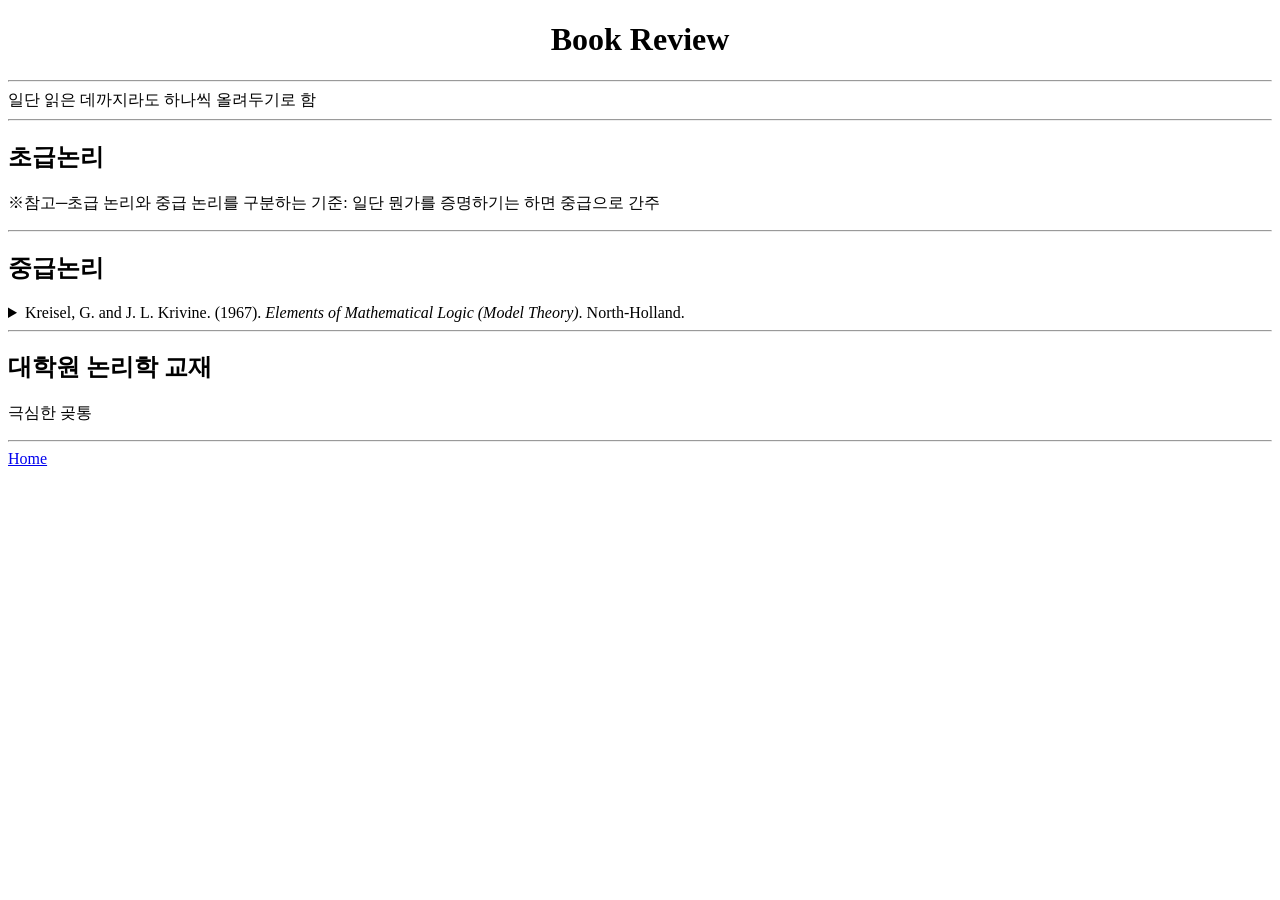
==== bookreview.html @ 53ae7bde "Add files via upload" ====
<!DOCTYPE html>
<html>
<head>
	<meta charset="utf-8">
	<meta name="viewport" content="width=device-width, initial-scale=1">
	<title>Book Review</title>
</head>
<body>
<center>
	<h1>Book Review</h1>
</center>
<hr>
일단 읽은 데까지라도 하나씩 올려두기로 함
<hr>
<h2>초급논리</h2>
<p>※참고─초급 논리와 중급 논리를 구분하는 기준: 일단 뭔가를 증명하기는 하면 중급으로 간주</p>
<hr>
<h2>중급논리</h2>
<details>
	<summary>
		Kreisel, G. and J. L. Krivine. (1967). <i>Elements of Mathematical Logic (Model Theory)</i>. North-Holland.
	</summary>
	<p><b>요약: 일차술어논리의 연관 주제에 대한 특이한 관점에서의 오래된 접근</b></p>
	<table border="1" cellpadding="15">
		<tr><td>
	<p>
		pros: 
		<ul>
			<li>짧고 대담한 증명, 읽을 때 즐거움(★★★)</li>
			<li>도전적인 연습문제, 꼼꼼한 답안</li>
		</ul>
		cons: 
		<ul>
			<li>불어판에서 영어판으로 번역될 때 새로 생긴 크고 작은 오탈자들. 증명 진행을 흐리게 만들 정도로 지나치게 많음.</li>
			<li>증명이 필요 이상으로 짧아서 교육용으로 쓰기 부적합.</li>
			<li>기본적인 기법 숙달에는 도움이 되지 않음.</li>
			<li>오래되고 현대와 맞지 않는 용어법과 표기법. 표기법의 경우에는 그렇게까지 심하지 않음.</li>
		</ul>
	</p>
	<p>다루는 주제: 크레이그 보간 정리, 베스 정의가능성 정리, 스콜렘화, 에르브랑 정리, 뢰벤하임-스콜렘 정리, 컴팩트성, 양화사 제거, 무한 공식의 모형, + 증명체계, 불완전성, 수리철학(Appendix) 등등</p>
		</td></tr>
	</table>
	<p>
		제목에는 Model Theory라고 적혀 있지만, 모형론 교재가 아니다. FOL에 제약을 덧붙여가며 정리들을 안내한다. 다른 책들과의 가장 큰 차이는, 증명체계를 아예 설명하지 않고 시작한다. 즉 술어논리의 모형론만 가지고 기본적인 정리들을 설명한다. 다루는 체계가 모형 뿐이므로 건전성, 완전성 같은 기본 주제를 설명하는데 지면을 낭비하지 않는다. 그렇다고 해서 증명 개념을 아예 안 다루는 것은 아니고, Appendix 후반부에서 괴델정리와 더불어서 짧게 설명한다.
	</p>
	<p>
		입문 격 교재들은 기본 증명 기법을 아예 모르는 학생이 대상이다 보니, 증명론을 납득시키기 위해 비교적 직관적인 의미론을 먼저 소개한다. (그렇게 해야 후속 개념들을 납득이라도 한다.) 의미론을 설명할 때, 추상적이고 일반적인 내용을 최대한 빼고 필요한 것만 설명하고 넘어간다. 하지만 이로 인해, 명제 논리에서 술어 논리로 넘어갈 때, 의미론 정의에서 미뤄둔 개념을 몰아서 설명하게 된다. 그래서 거기서 학생들이 손을 놓는다. 술어논리를 명제논리의 확장으로 이해할 수 있다는 사실은 알겠지만, 그렇게 이해할 때 어떤 이점이 있는지 모르게 되는 거다. 그런 면에서, 이 책은 심지어 분량도 짧은데 명제 논리에서 술어 논리로 넘어가는 연계성 설명이 철저하다. 핵심 발상이 모두 제시되는 일차술어논리 장(Chp. 2)에서 에르브랑 해석과 명제 논리를 연계하는 데 거의 대부분의 분량을 할애한다. 장단점이 있는 것 같다.
	</p>
	<p>단, 변수에 값을 할당하는 함수를 독립적인 오브젝트가 아니라 모형의 구성요소로 본다. 그래서 중간단계 없이 타당성 개념을 바로 사용하기 어려워진다. 또, 외구긴이라면 모르겠지만 영어를 못하는 나 같은 사람 입장에서는, 중요 정의가 모호하고 짧은 자연어로 정의될 때 알듯 말듯한 것이 매우 킹받는다.</p>
	<p>
		용어법이 오래되었는데 아주 어려운 수준은 아니다. 저자들만의 용어법은 다음과 같다.
		<center>
		<table>
			<tr>
				<td>본서</td>
				<td>요즘 용어법</td>
			</tr>
			<tr>
				<td>realization</td>
				<td>interpretation</td>
			</tr>
			<tr>
				<td>finiteness</td>
				<td>compactness</td>
			</tr>
			<tr>
				<td>uniformity theorem</td>
				<td>Herbrand's theorem</td>
			</tr>
			<tr>
				<td>canonical realization</td>
				<td>Herbrand interpretation</td>
			</tr>
		</table>
		</center>
	</p>
	<p>
	개인적으로 저자(J. L. Krivine)의 글쓰기 스타일이 마음에 들어서 읽은 책이었는데 그래서 읽을 때 아주 만족스러웠음. 다만 아직 다 읽으려면 좀 멀었다 보니 분발해야할듯?
	</p>
</details>
<hr>
<h2>대학원 논리학 교재</h2>
<p>극심한 곶통</p>
<hr>
<a href="index.html">Home</a>
</body>
</html>
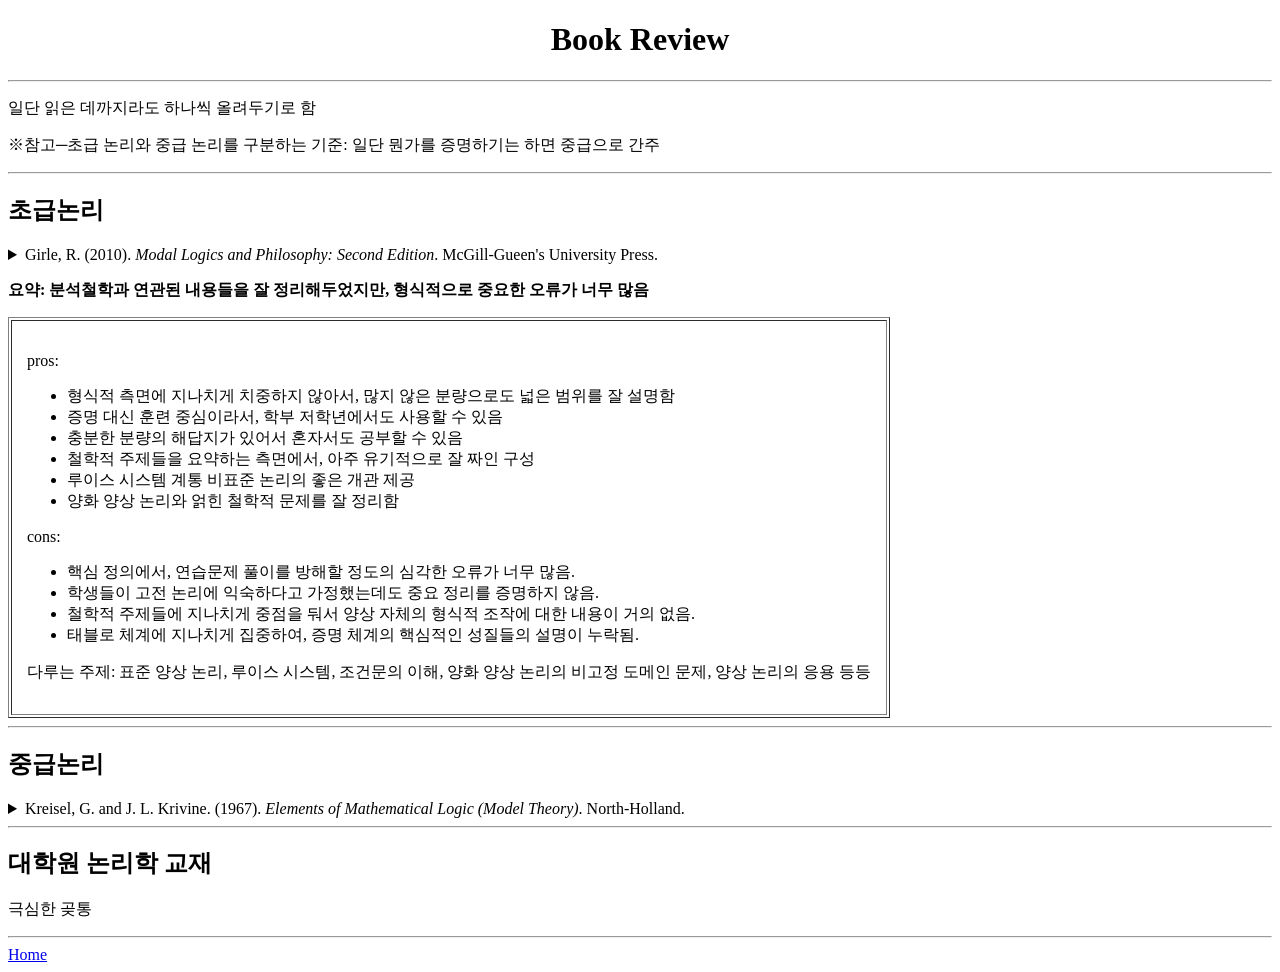
==== commit 20042817: "Update bookreview.html" ====
--- a/bookreview.html
+++ b/bookreview.html
@@ -10,10 +10,38 @@
 	<h1>Book Review</h1>
 </center>
 <hr>
-일단 읽은 데까지라도 하나씩 올려두기로 함
+<p>일단 읽은 데까지라도 하나씩 올려두기로 함</p>
+<p>※참고─초급 논리와 중급 논리를 구분하는 기준: 일단 뭔가를 증명하기는 하면 중급으로 간주</p>
 <hr>
 <h2>초급논리</h2>
-<p>※참고─초급 논리와 중급 논리를 구분하는 기준: 일단 뭔가를 증명하기는 하면 중급으로 간주</p>
+	<details>
+		<summary>Girle, R. (2010). <i>Modal Logics and Philosophy: Second Edition</i>. McGill-Gueen's University Press. </summary>
+	</details>
+	<p><b>요약: 분석철학과 연관된 내용들을 잘 정리해두었지만, 형식적으로 중요한 오류가 너무 많음</b></p>
+	<table border="1" cellpadding="15">
+		<tr><td>
+	<p>
+		pros: 
+		<ul>
+			<li>형식적 측면에 지나치게 치중하지 않아서, 많지 않은 분량으로도 넓은 범위를 잘 설명함</li>
+			<li>증명 대신 훈련 중심이라서, 학부 저학년에서도 사용할 수 있음</li>
+			<li>충분한 분량의 해답지가 있어서 혼자서도 공부할 수 있음</li>
+			<li>철학적 주제들을 요약하는 측면에서, 아주 유기적으로 잘 짜인 구성</li>
+			<li>루이스 시스템 계통 비표준 논리의 좋은 개관 제공</li>
+			<li>양화 양상 논리와 얽힌 철학적 문제를 잘 정리함</li>
+		</ul>
+		cons: 
+		<ul>
+			<li>핵심 정의에서, 연습문제 풀이를 방해할 정도의 심각한 오류가 너무 많음.</li>
+			<li>학생들이 고전 논리에 익숙하다고 가정했는데도 중요 정리를 증명하지 않음.</li>
+			<li>철학적 주제들에 지나치게 중점을 둬서 양상 자체의 형식적 조작에 대한 내용이 거의 없음.</li>
+			<li>태블로 체계에 지나치게 집중하여, 증명 체계의 핵심적인 성질들의 설명이 누락됨.</li>
+		</ul>
+	</p>
+	<p>다루는 주제: 표준 양상 논리, 루이스 시스템, 조건문의 이해, 양화 양상 논리의 비고정 도메인 문제, 양상 논리의 응용 등등</p>
+		</td></tr>
+	</table>
+	
 <hr>
 <h2>중급논리</h2>
 <details>
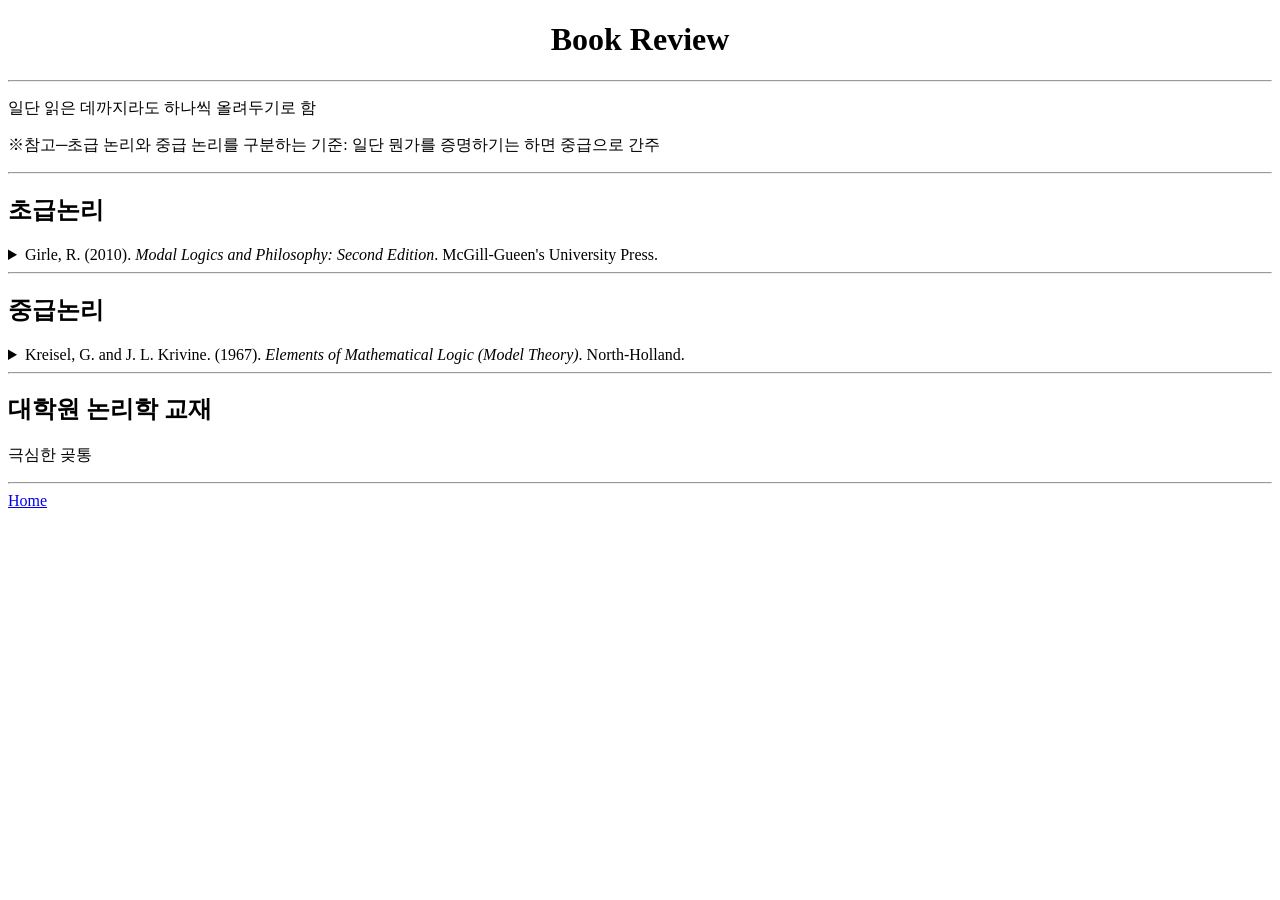
==== commit 811c63b9: "Update bookreview.html" ====
--- a/bookreview.html
+++ b/bookreview.html
@@ -16,7 +16,6 @@
 <h2>초급논리</h2>
 	<details>
 		<summary>Girle, R. (2010). <i>Modal Logics and Philosophy: Second Edition</i>. McGill-Gueen's University Press. </summary>
-	</details>
 	<p><b>요약: 분석철학과 연관된 내용들을 잘 정리해두었지만, 형식적으로 중요한 오류가 너무 많음</b></p>
 	<table border="1" cellpadding="15">
 		<tr><td>
@@ -41,6 +40,7 @@
 	<p>다루는 주제: 표준 양상 논리, 루이스 시스템, 조건문의 이해, 양화 양상 논리의 비고정 도메인 문제, 양상 논리의 응용 등등</p>
 		</td></tr>
 	</table>
+	</details>
 	
 <hr>
 <h2>중급논리</h2>
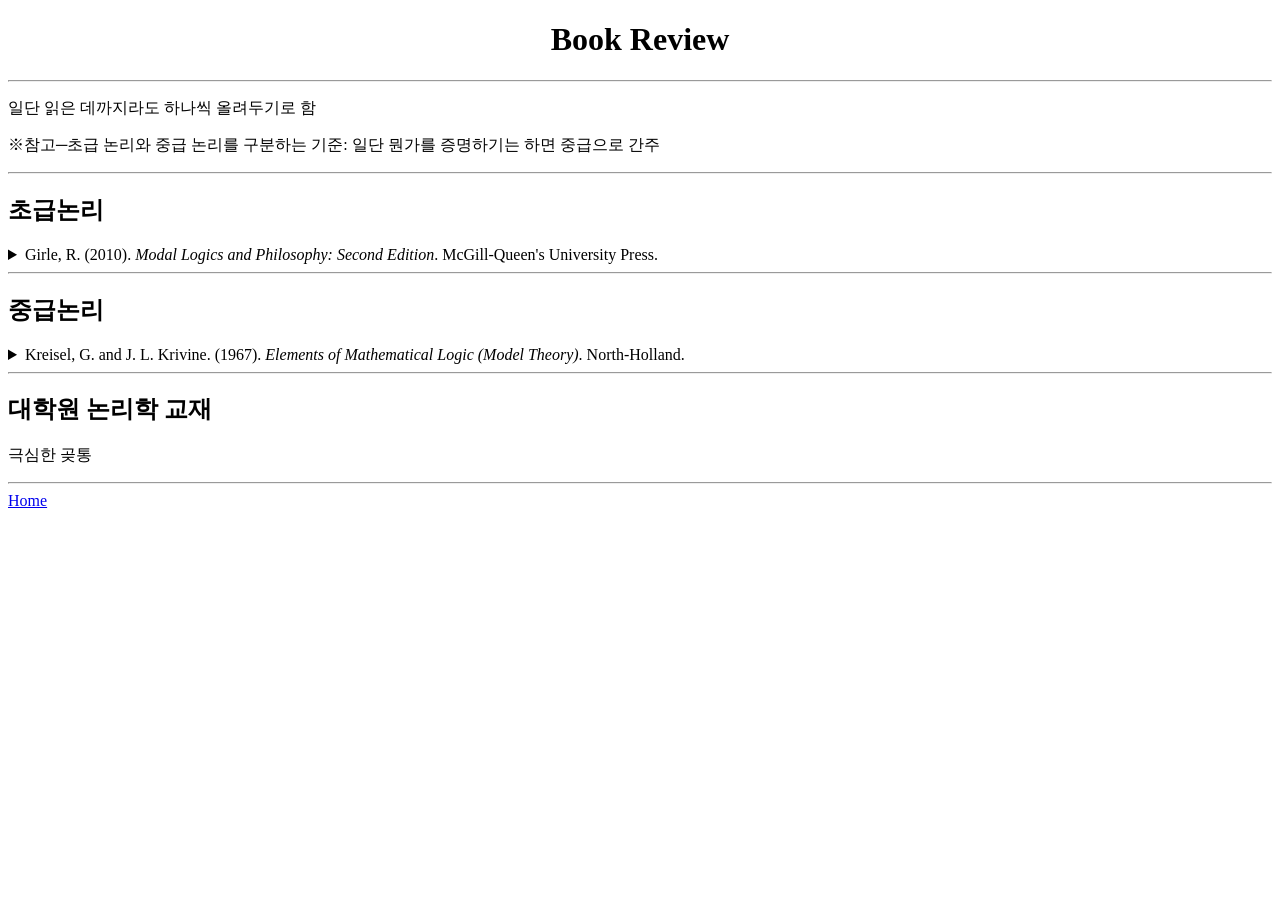
==== commit 71b4ca2b: "Update bookreview.html" ====
--- a/bookreview.html
+++ b/bookreview.html
@@ -15,7 +15,7 @@
 <hr>
 <h2>초급논리</h2>
 	<details>
-		<summary>Girle, R. (2010). <i>Modal Logics and Philosophy: Second Edition</i>. McGill-Gueen's University Press. </summary>
+		<summary>Girle, R. (2010). <i>Modal Logics and Philosophy: Second Edition</i>. McGill-Queen's University Press. </summary>
 	<p><b>요약: 분석철학과 연관된 내용들을 잘 정리해두었지만, 형식적으로 중요한 오류가 너무 많음</b></p>
 	<table border="1" cellpadding="15">
 		<tr><td>
